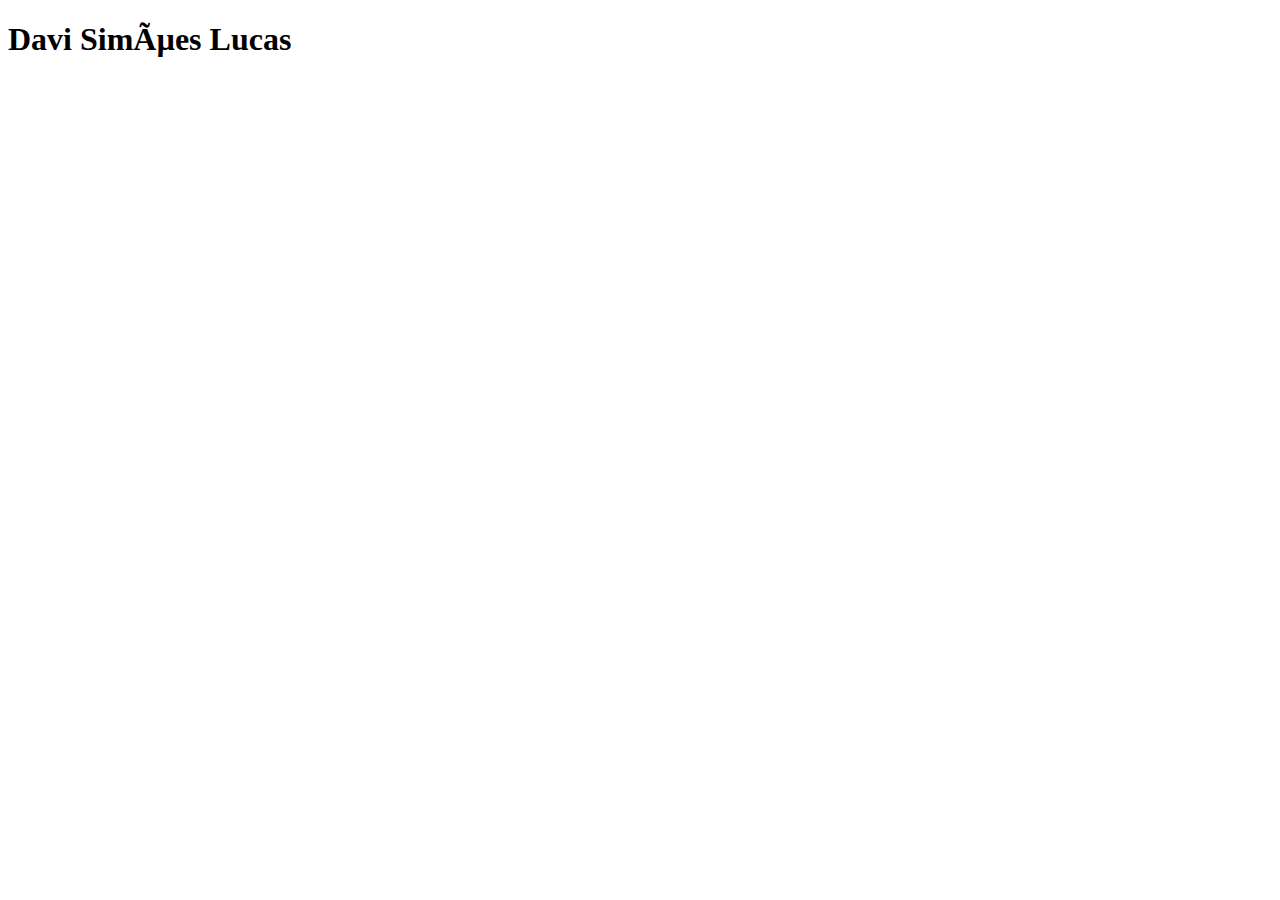
==== src/templates/homepage.html @ 9683e050 "homepage html" ====
<!DOCTYPE html>
<html>

    <head>
        <meta charset="uft-8">
        <meta name="viewport" content="width=device-width">
        <title>Portfólio</title>
    </head>

    <body>
        <h1>
            Davi Simões Lucas <b>
                
            </b>
        </h1>
    </body>

</html>
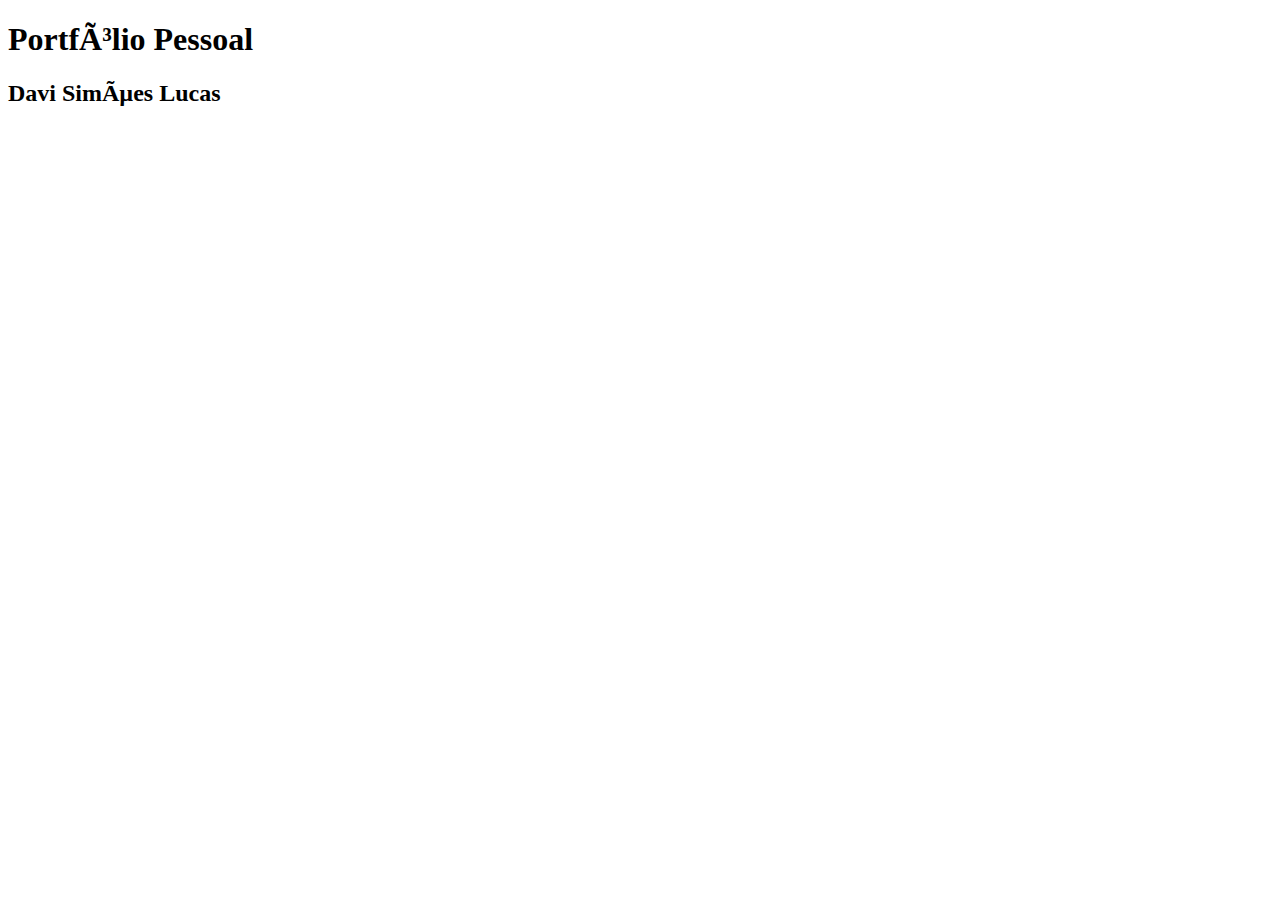
==== commit 64ad51cd: "homepage html" ====
--- a/src/templates/homepage.html
+++ b/src/templates/homepage.html
@@ -9,10 +9,13 @@
 
     <body>
         <h1>
-            Davi Simões Lucas <b>
-                
+            Portfólio Pessoal <b>
             </b>
         </h1>
+        <h2>
+            Davi Simões Lucas <b>
+            </b>
+        </h2>
     </body>
 
 </html>
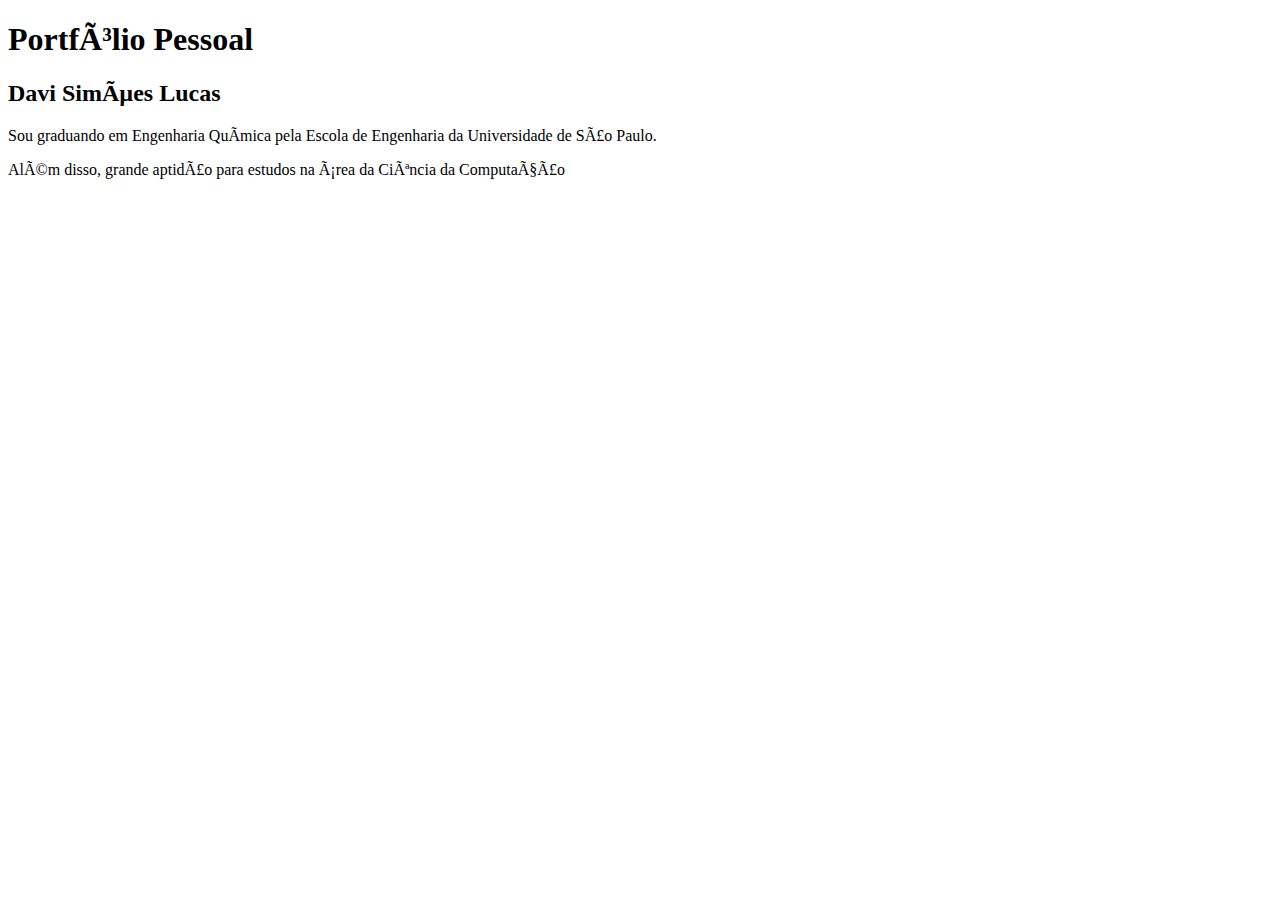
==== commit 5633efdc: "homepage html" ====
--- a/src/templates/homepage.html
+++ b/src/templates/homepage.html
@@ -1,21 +1,28 @@
 <!DOCTYPE html>
 <html>
+    <head>
 
-    <head>
         <meta charset="uft-8">
+        <meta http-equiv="X-UA-Compatible" content="IE=edge">
         <meta name="viewport" content="width=device-width">
         <title>Portfólio</title>
+
     </head>
 
     <body>
-        <h1>
-            Portfólio Pessoal <b>
-            </b>
-        </h1>
-        <h2>
-            Davi Simões Lucas <b>
-            </b>
-        </h2>
+
+        <div>
+            <h1>
+                Portfólio Pessoal <b>
+                </b>
+            </h1>
+            <h2>
+                Davi Simões Lucas <b>
+                </b>
+            </h2>
+            <p>Sou graduando em Engenharia Química pela Escola de Engenharia da Universidade de São Paulo.</p>
+            <p>Além disso, grande aptidão para estudos na área da Ciência da Computação</p>
+        </div>
+
     </body>
-
 </html>
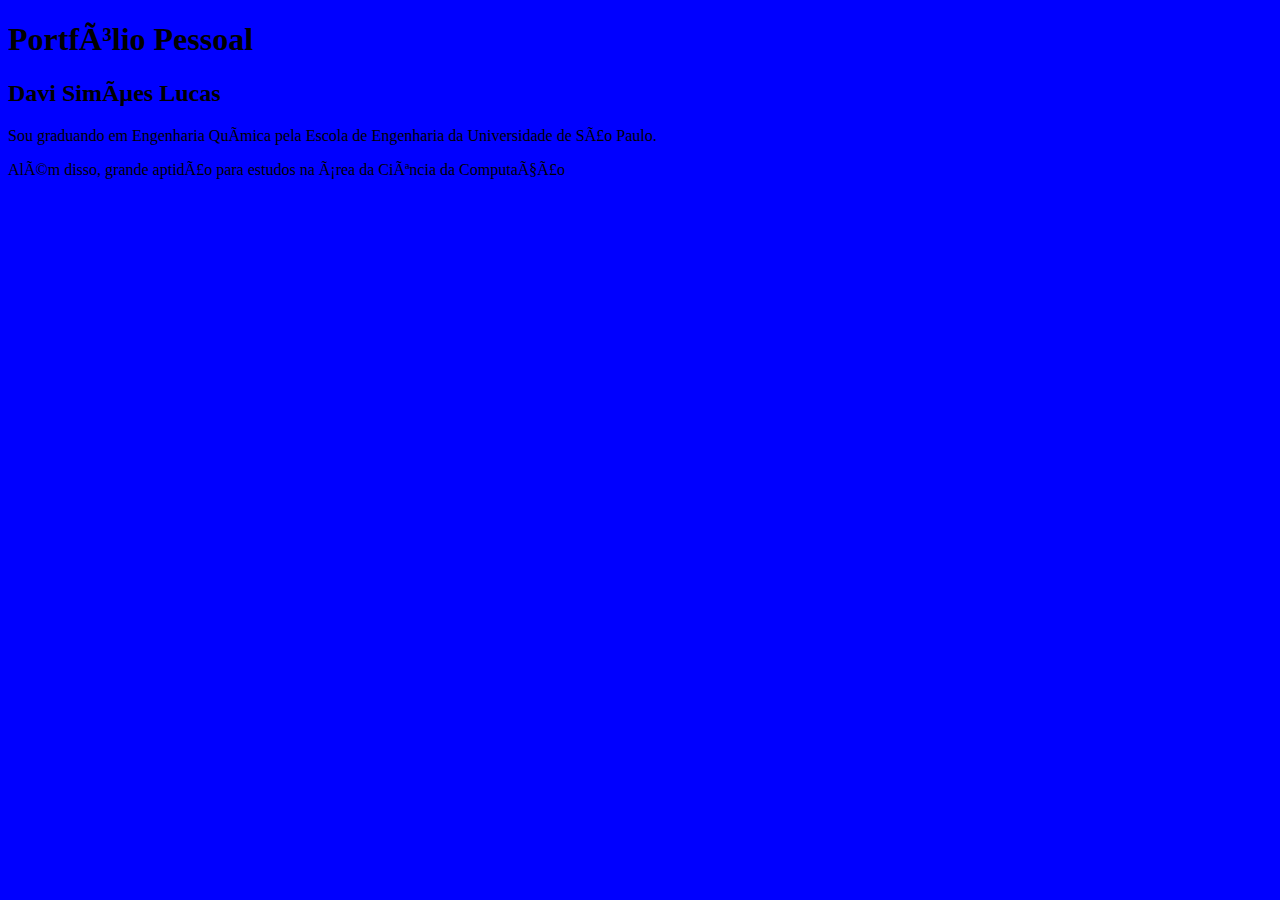
==== commit 135b0b26: "homepage html" ====
--- a/src/templates/homepage.html
+++ b/src/templates/homepage.html
@@ -5,10 +5,10 @@
         <meta charset="uft-8">
         <meta http-equiv="X-UA-Compatible" content="IE=edge">
         <meta name="viewport" content="width=device-width">
+
         <title>Portfólio</title>
-
+        <link rel="stylesheet" href="../static/css/style.css">
     </head>
-
     <body>
 
         <div>
--- a/src/static/css/style.css
+++ b/src/static/css/style.css
@@ -0,0 +1,4 @@
+body {
+    background-color: blue;
+    
+}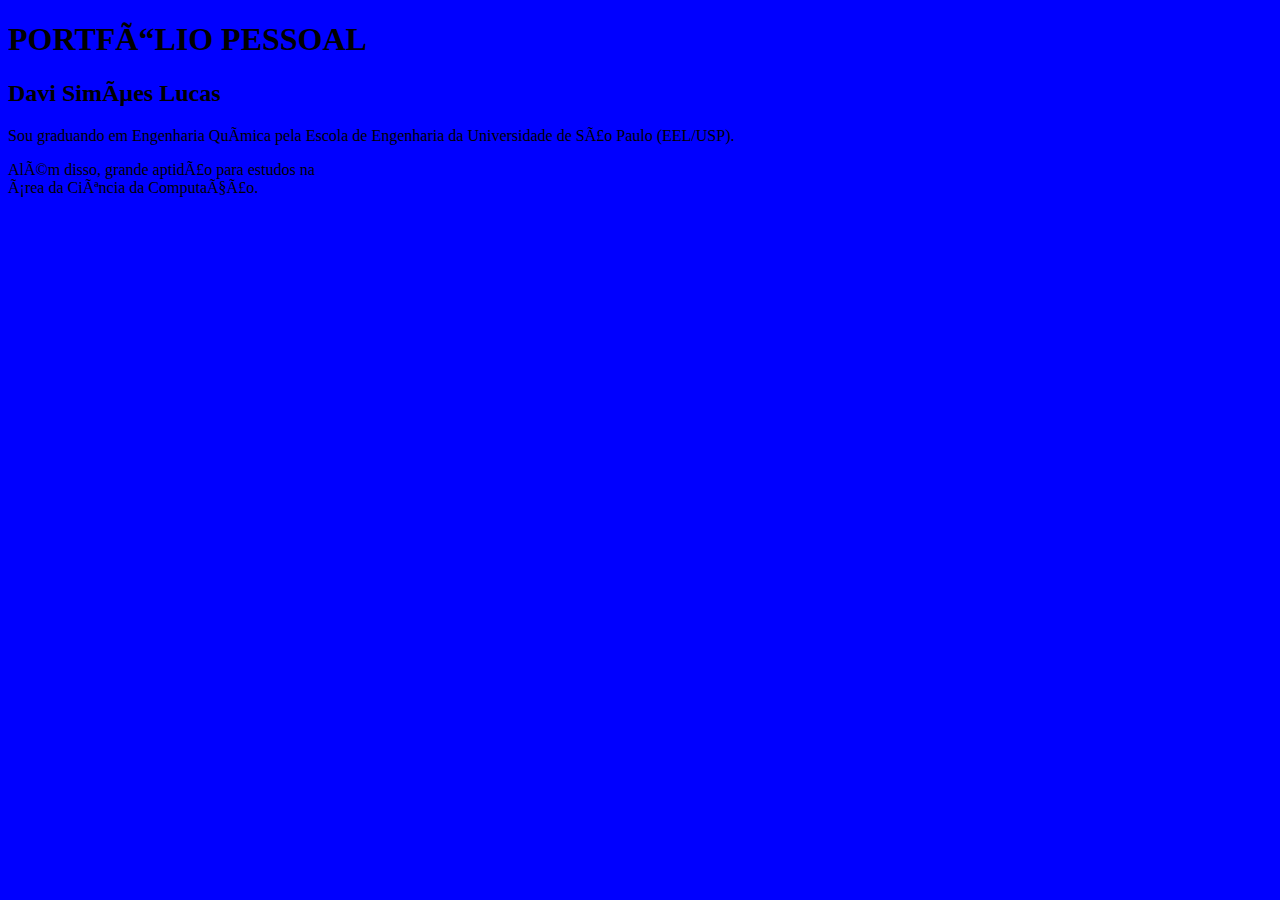
==== commit c3328a3b: "html homepage" ====
--- a/src/templates/homepage.html
+++ b/src/templates/homepage.html
@@ -1,3 +1,4 @@
+
 <!DOCTYPE html>
 <html>
     <head>
@@ -10,18 +11,19 @@
         <link rel="stylesheet" href="../static/css/style.css">
     </head>
     <body>
-
+        
+        <h1>
+            PORTFÓLIO PESSOAL
+        </h1>
         <div>
-            <h1>
-                Portfólio Pessoal <b>
-                </b>
-            </h1>
             <h2>
-                Davi Simões Lucas <b>
-                </b>
+                Davi Simões Lucas
             </h2>
-            <p>Sou graduando em Engenharia Química pela Escola de Engenharia da Universidade de São Paulo.</p>
-            <p>Além disso, grande aptidão para estudos na área da Ciência da Computação</p>
+            <p>
+                Sou graduando em Engenharia Química pela Escola de Engenharia da Universidade de São Paulo (EEL/USP).
+            </p>
+            <p>Além disso, grande aptidão para estudos na <br>
+                área da Ciência da Computação.</p>
         </div>
 
     </body>
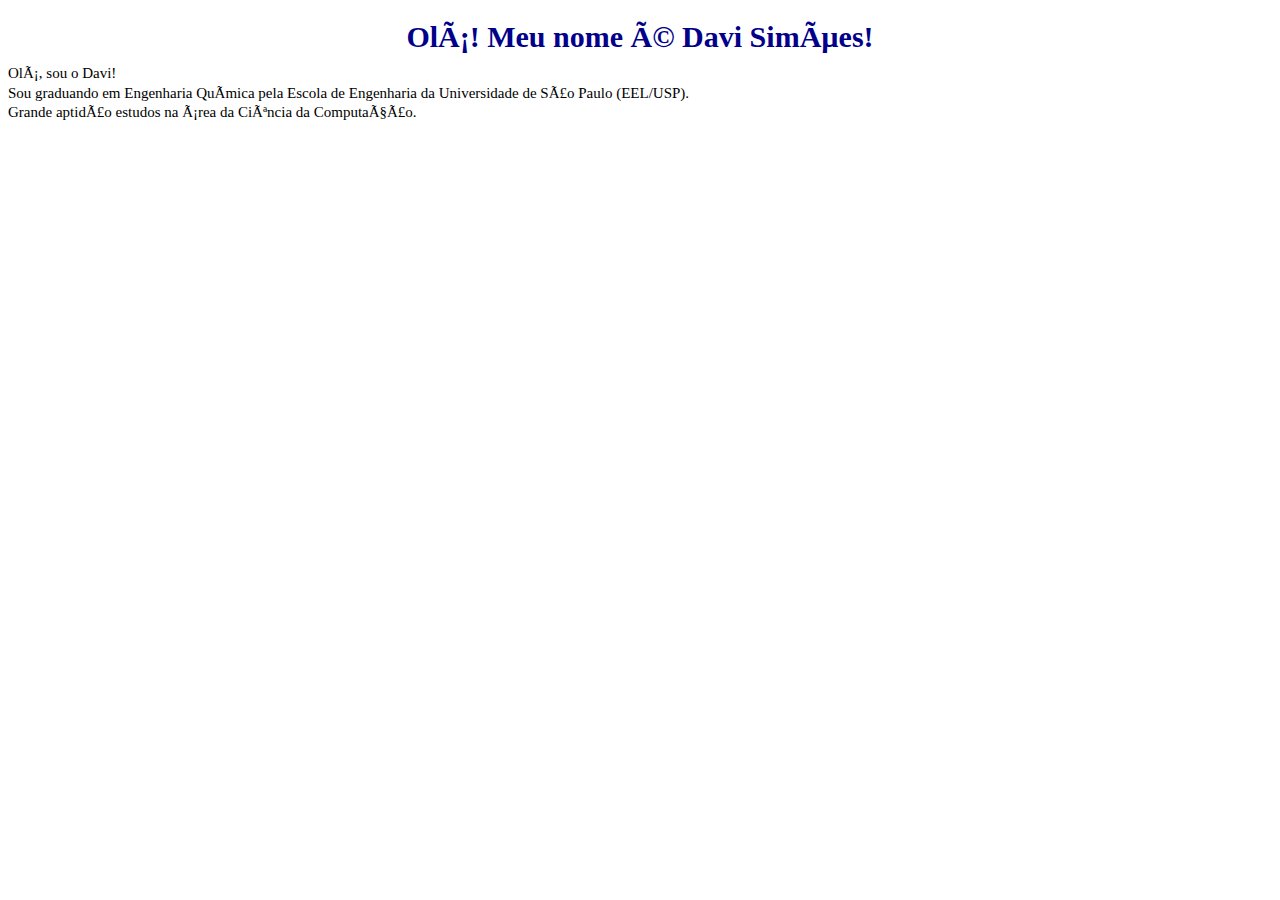
==== commit f2ce28e6: "html homepage" ====
--- a/src/templates/homepage.html
+++ b/src/templates/homepage.html
@@ -12,18 +12,18 @@
     </head>
     <body>
         
-        <h1>
-            PORTFÓLIO PESSOAL
-        </h1>
-        <div>
-            <h2>
-                Davi Simões Lucas
-            </h2>
-            <p>
-                Sou graduando em Engenharia Química pela Escola de Engenharia da Universidade de São Paulo (EEL/USP).
-            </p>
-            <p>Além disso, grande aptidão para estudos na <br>
-                área da Ciência da Computação.</p>
+        <div class="container">
+            <div class="content">
+                <h1>
+                    Olá! Meu nome é Davi Simões!
+                </h1>
+                <p>
+                    Olá, sou o Davi!<br>
+                    Sou graduando em Engenharia Química pela 
+                    Escola de Engenharia da Universidade de São Paulo (EEL/USP).<br>
+                    Grande aptidão estudos na área da Ciência da Computação.
+                </p>
+            </div>
         </div>
 
     </body>
--- a/src/static/css/style.css
+++ b/src/static/css/style.css
@@ -1,4 +1,25 @@
-body {
-    background-color: blue;
+
+body{
+    background-color: white ;
+}
+
+.container{
     
+}
+.content{
+    
+}
+h1{
+    color:darkblue;
+    font: 900, bold;
+    font-size: 30px;
+    text-align: center;
+}
+p{
+    color: black;
+    font-family: Verdana;
+    font-size: 15px;
+    text-align: justify;
+    line-height: 1.3;
+    margin-top: -10px;
 }